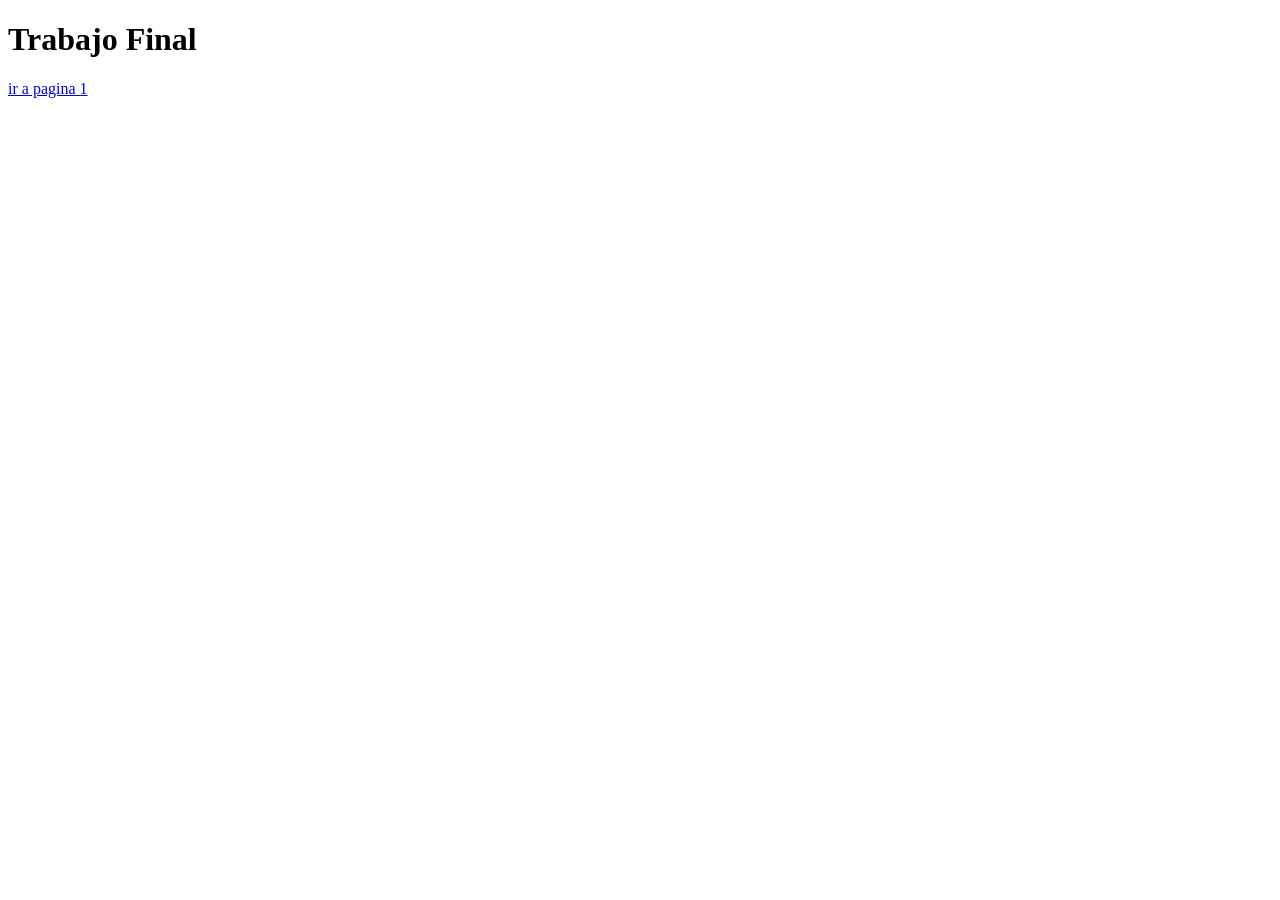
==== pagina2.html @ 1773ffb4 "Inicios Trabajo Final" ====
<!DOCTYPE html>
<html lang="en">
<head>
    <meta charset="UTF-8">
    <meta name="viewport" content="width=device-width, initial-scale=1.0">
    <title>Document</title>
    <link rel="stylesheet" href="styles2.css"
</head>
<body>
    <h1>Trabajo Final</h1>
    <a href="index.html">ir a pagina 1</a>
</body>
</html>
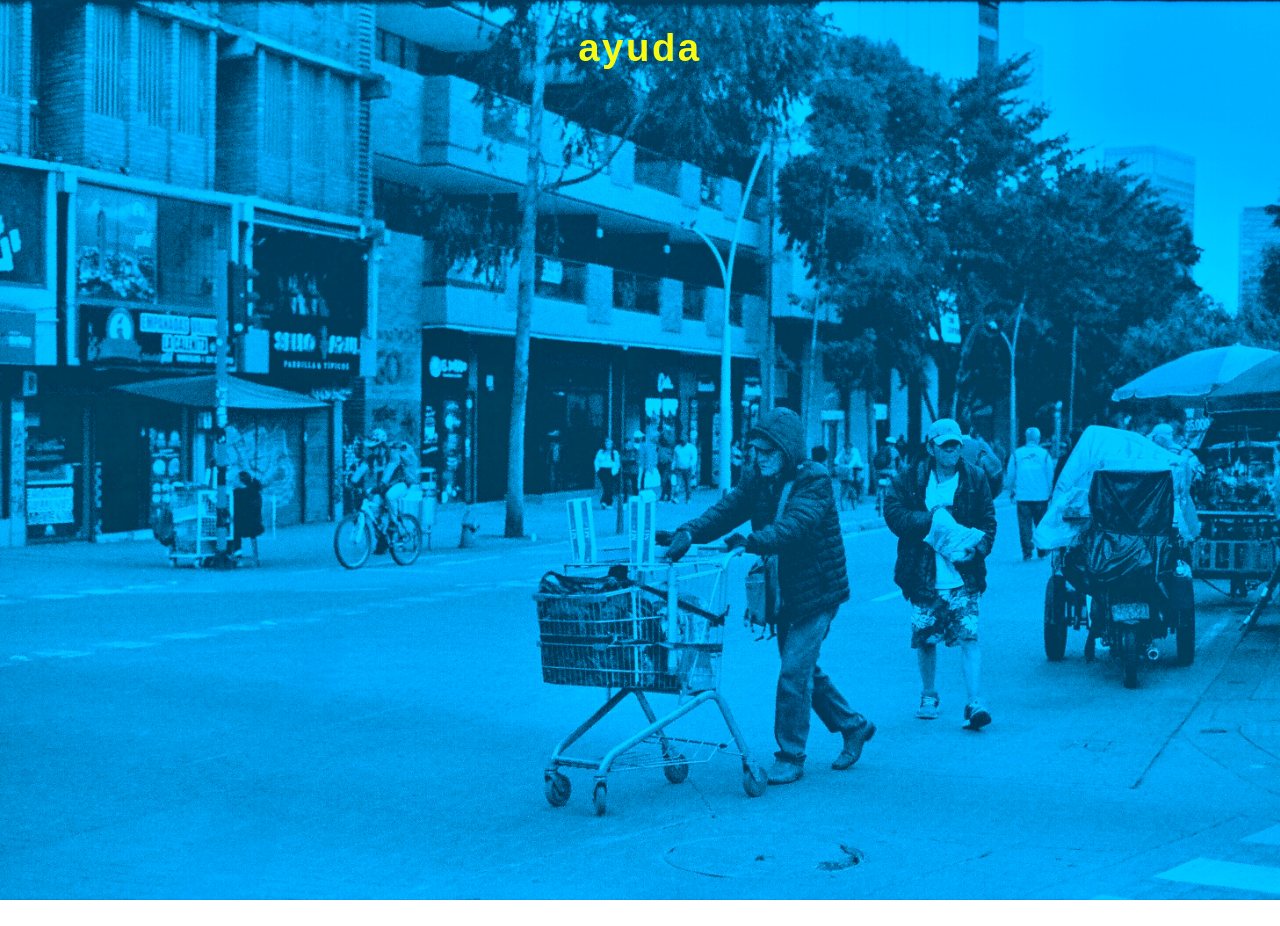
==== commit 66026ea9: "Empece a poner las fotos" ====
--- a/pagina2.html
+++ b/pagina2.html
@@ -3,11 +3,11 @@
 <head>
     <meta charset="UTF-8">
     <meta name="viewport" content="width=device-width, initial-scale=1.0">
-    <title>Document</title>
-    <link rel="stylesheet" href="styles2.css"
+    <title>fotos y ya</title>
+    <link rel="stylesheet" href="styles2.css">
+    <script src="script2.js"></script>
 </head>
 <body>
-    <h1>Trabajo Final</h1>
-    <a href="index.html">ir a pagina 1</a>
+    <a href="index.html"> <h1 class="titulo"> ayuda </h1> </a>
 </body>
-</html>+</html>
--- a/styles2.css
+++ b/styles2.css
@@ -0,0 +1,35 @@
+body {
+   margin: 0;
+  height: 100vh;
+
+  background-image: url("assets/fondos/fondo2.jpg");
+  background-size: cover;        
+  background-position: center;   
+  background-repeat: no-repeat; 
+  background-attachment: fixed;  
+}
+.titulo {
+ font-family: "Josefin Sans", sans-serif;
+  font-size: 30px; 
+  font-size:3vw; 
+  letter-spacing: 2.5px;
+  text-align: center;
+  color: rgb(247, 250, 19);
+}
+.titulo {
+  transition: 0.3s;
+}
+
+.titulo:hover {
+  color: rgb(27, 224, 41);
+}
+.titulo {
+  transition: 0.3s;
+}
+
+.titulo:hover {
+  transform: scale(1.2);
+}
+a {
+  text-decoration:none;
+}
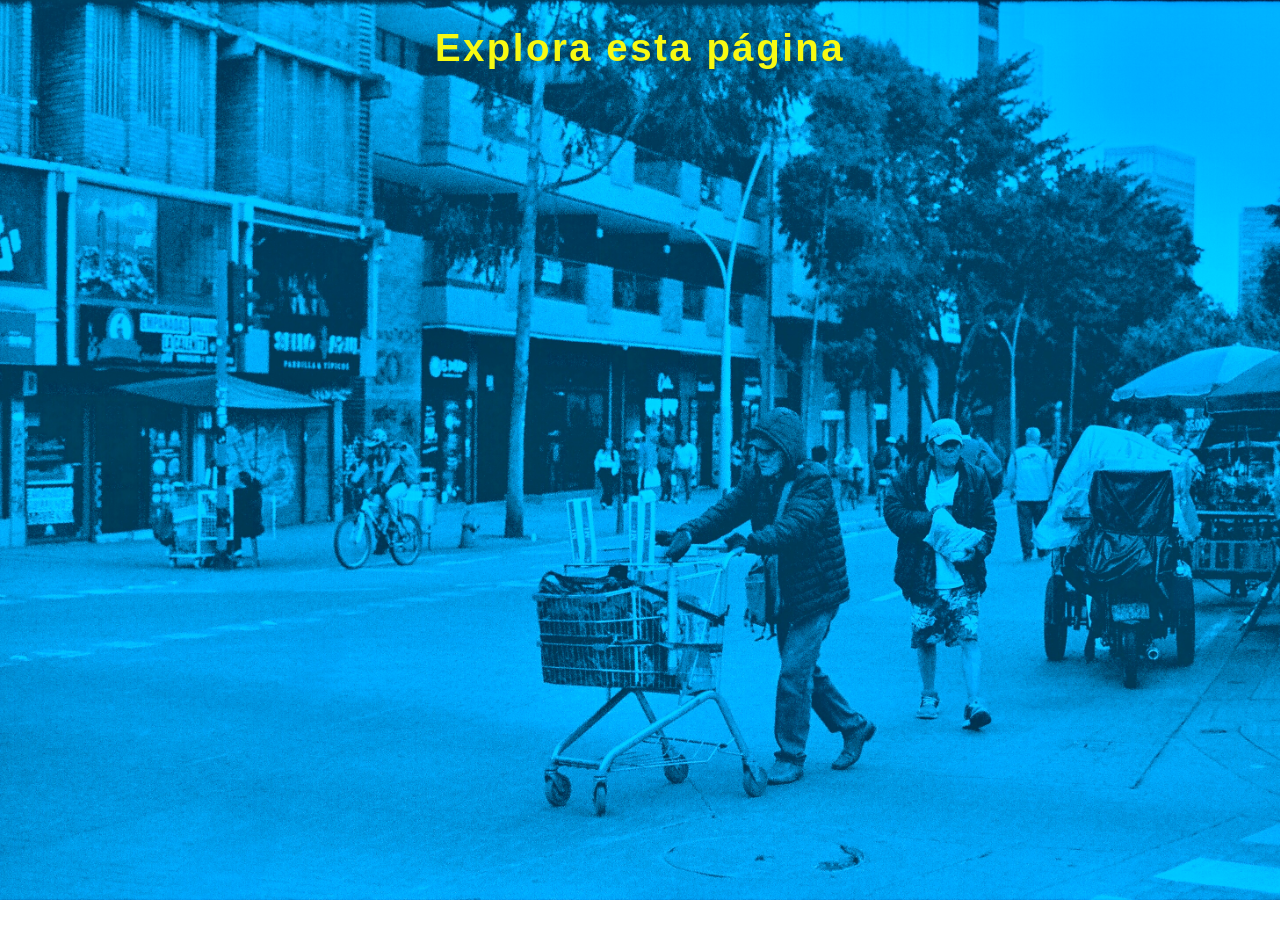
==== commit 96322f7c: "Añadir enlaces" ====
--- a/pagina2.html
+++ b/pagina2.html
@@ -5,9 +5,13 @@
     <meta name="viewport" content="width=device-width, initial-scale=1.0">
     <title>fotos y ya</title>
     <link rel="stylesheet" href="styles2.css">
-    <script src="script2.js"></script>
+    <script src="script2.js" defer></script>
 </head>
 <body>
-    <a href="index.html"> <h1 class="titulo"> ayuda </h1> </a>
+    <a href="index.html"> <h1 class="titulo"> Explora esta página</h1> </a>
+    
+    <div class="enlace">
+</div>
+
 </body>
 </html>
--- a/styles2.css
+++ b/styles2.css
@@ -1,8 +1,9 @@
-body {
+body 
+{
    margin: 0;
   height: 100vh;
 
-  background-image: url("assets/fondos/fondo2.jpg");
+  background-image: url("assets/fondos/septima1.jpg");
   background-size: cover;        
   background-position: center;   
   background-repeat: no-repeat; 
@@ -32,4 +33,18 @@
 }
 a {
   text-decoration:none;
-}+}
+
+.hero {
+    cursor: pointer; }
+
+    
+.enlace{
+  color:#fbea00;
+  position: fixed;          
+  top: 50%;
+  left: 50%;
+  transform: translate(-50%, -50%);  
+  font-size: 20px;
+  font-family: "Josefin Sans", sans-serif;
+    }
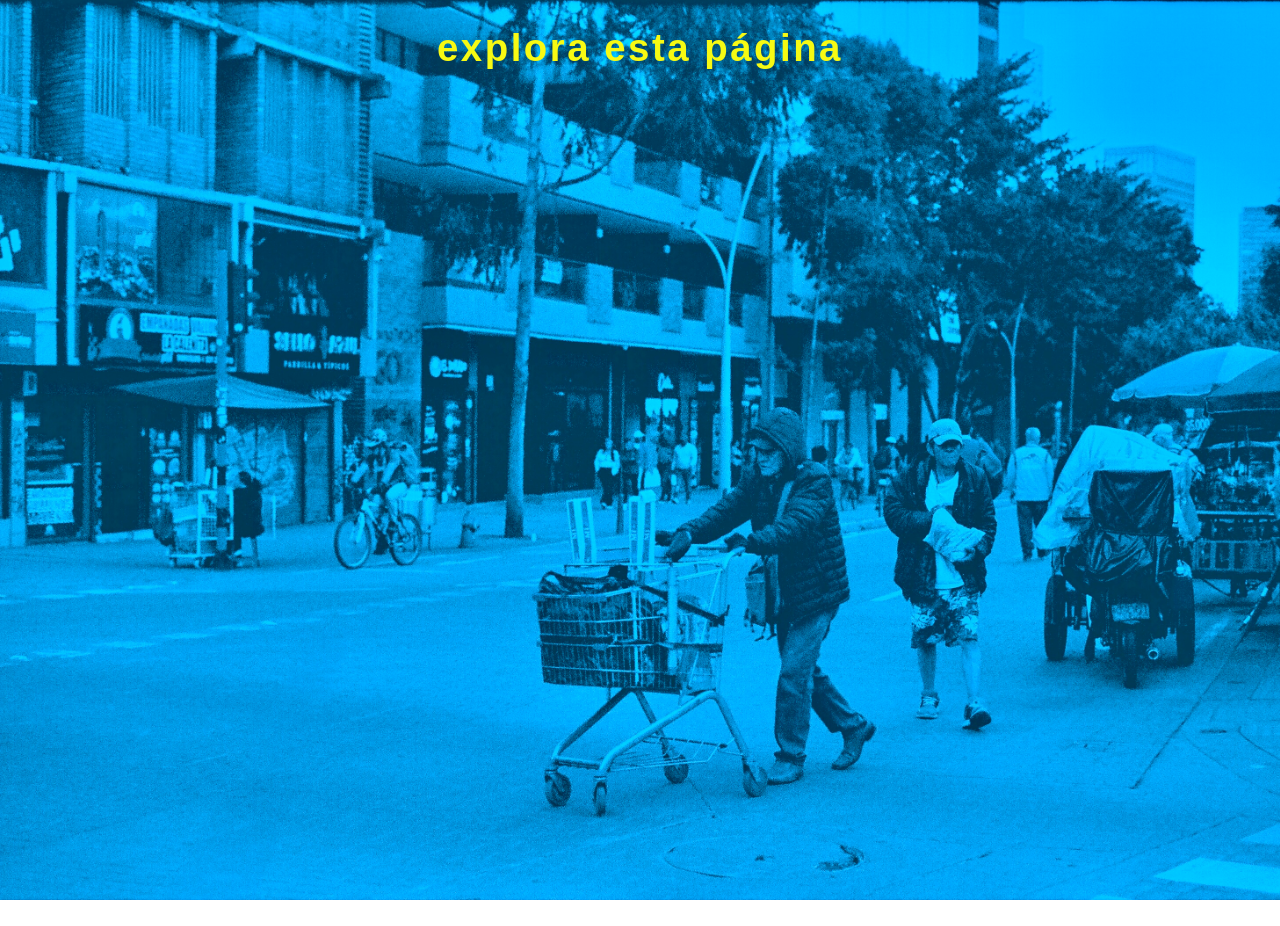
==== commit 8d706126: "TERMINEEE" ====
--- a/pagina2.html
+++ b/pagina2.html
@@ -8,7 +8,7 @@
     <script src="script2.js" defer></script>
 </head>
 <body>
-    <a href="index.html"> <h1 class="titulo"> Explora esta página</h1> </a>
+    <a href="index.html"> <h1 class="titulo"> explora esta página</h1> </a>
     
     <div class="enlace">
 </div>
--- a/styles2.css
+++ b/styles2.css
@@ -47,4 +47,25 @@
   transform: translate(-50%, -50%);  
   font-size: 20px;
   font-family: "Josefin Sans", sans-serif;
-    }+  cursor: pointer;
+}
+.enlace {
+  position: relative;
+  display: inline-block;
+}
+
+.enlace::after {
+  content: "";
+  position: absolute;
+  left: 50%;
+  bottom: -4px;
+  width: 0;
+  height: 2px;
+  background: black;
+  transition: all 0.3s ease;
+  transform: translateX(-50%);
+}
+
+.enlace:hover::after {
+  width: 100%;
+}
